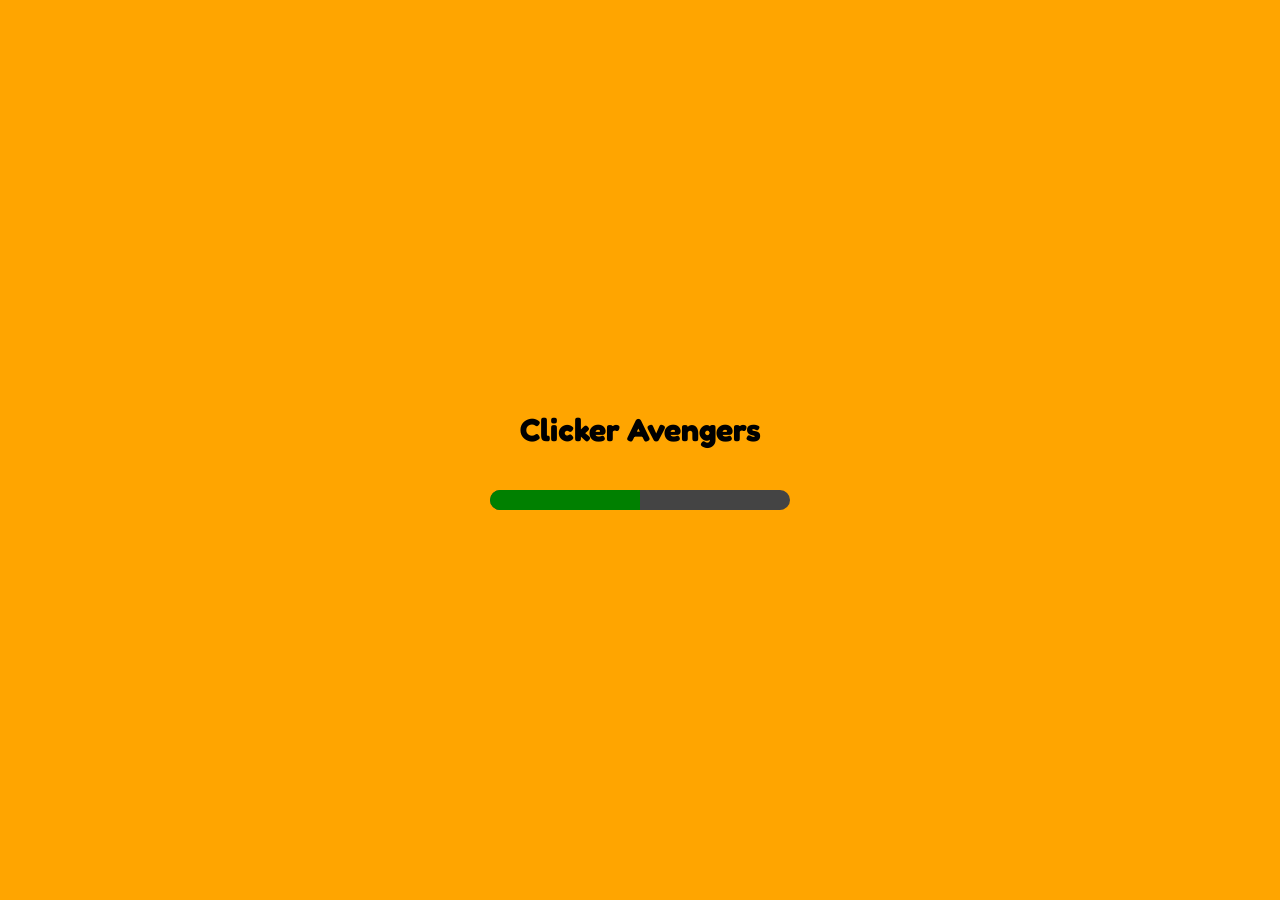
==== ClickerAvengersApp/index.html @ 27eb2d2b "пассивный урон, обновления урона при покупке героев сохранение данных в local storage, добавленние н" ====
<!DOCTYPE html>
<html lang="en">

<head>
    <meta charset="UTF-8">
    <meta name="viewport" content="width=device-width, initial-scale=1.0">
    <title>Clicker Avengers</title>
    <link rel="stylesheet" href="./assets/styles/normalize.css">
    <link rel="stylesheet" href="./assets/styles/fonts.css">
    <link rel="stylesheet" href="./assets/styles/style.css">
    <script type="module" src="./assets/JS/main.js"></script>
</head>

<body>
    <div id="loadingScreen">
        <h1>Clicker Avengers</h1>
        <select id="languageSelect">
            <option value="en">English</option>
            <option value="ru">Русский</option>
            <option value="ua">Українська</option>
        </select>
        <div class="progress-container">
            <div id="progressBar"></div>
        </div>
        <button id="playBtn">Play</button>
    </div>
    <div class="sound-buttons">
        <img id="musicBtn" class="music-btn" src="./assets/images/icons-elements/sound-on.svg" alt="musicOnOff" />
        <img id="soundEffectsBtn" class="music-btn" src="./assets/images/icons-elements/effects-on.svg"
            alt="soundEffectsOnOff" />
    </div>
    <button id="dayNightBtn">☽</button>

    <div id="main-Menu" class="mainMenu">
        <div class="goldPanel">
                <img src="./assets/images/HUD/Coins-HUD.png" alt="" class="HUD">
                <div class="goldAmount" id="goldAmount">68,806</div>
            </div>
        <div class="topMenu">
            <div class="upperMenu">
                <button class="upperBtn" id="booster-Btn">Heroes</button>
                <button class="upperBtn" id="stat-Btn">Statistics</button>
                <button class="upperBtn" id="anal-Btn">Analytics</button>
            </div>
        </div>

        <div class="innerMenu" id="inner-Menu">

            <div class="page active" id="boosterPage">

                <div class="containerMenu">
                    <div class="infoBox">
                        <div class="dpsBox" id="DPS-Box">Monsters killed : 1</div>
                        <div class="hitDamage" id="hit-Damage">Hit damage : 1</div>
                    </div>
                </div>

                <div class="levelMenu">
                    <div class="levelTitle">Level 1</div>

                    <button class="levelBtn" id="x1">x1</button>
                    <button class="levelBtn" id="x10">x10</button>
                    <button class="levelBtn" id="x25">x25</button>
                    <button class="levelBtn" id="x100">x100</button>
                    <button class="levelBtn" id="xMax">MAX</button>
                </div>

                <div class="innerContainer" id="inner-Container"></div>

            </div>

            <div class="page" id="statisticsPage">

                <div class="statsContainer">

                    <div class="statsCategory">
                        <h2>Damage</h2>

                        <div class="statRow">
                            <span>Total DPS</span>
                            <span id="totalDps">0</span>
                        </div>

                        <div class="statRow">
                            <span>Total Hero Levels</span>
                            <span id="heroLevels">0</span>
                        </div>
                    </div>

                    <div class="statsCategory">
                        <h2>Clicks</h2>

                        <div class="statRow">
                            <span>Total Clicks</span>
                            <span id="totalClicks">0</span>
                        </div>

                        <div class="statRow">
                            <span>Click Damage</span>
                            <span id="clickDamageStat">1</span>
                        </div>
                    </div>

                    <div class="statsCategory">
                        <h2>Gold</h2>

                        <div class="statRow">
                            <span>Total Gold</span>
                            <span id="totalGold">0</span>
                        </div>

                        <div class="statRow">
                            <span>Gold Earned</span>
                            <span id="earnedGold">0</span>
                        </div>
                    </div>

                    <div class="statsCategory">
                        <h2>Monsters</h2>

                        <div class="statRow">
                            <span>Monsters Killed</span>
                            <span id="monstersKilled">0</span>
                        </div>

                        <div class="statRow">
                            <span>Bosses Killed</span>
                            <span id="bossesKilled">0</span>
                        </div>
                    </div>

                </div>

            </div>

            <div class="page" id="analyticsPage">

                <div class="statsContainer">

                    <div class="statsCategory">
                        <h2>Analytics</h2>

                        <div class="statRow">
                            <span>Coming Soon</span>
                            <span>...</span>
                        </div>
                    </div>

                </div>

            </div>

        </div>

    </div>

    </div>
    <canvas id="playingField"></canvas>
</body>

</html>
---- ClickerAvengersApp/assets/styles/fonts.css ----
@import url('https://fonts.googleapis.com/css2?family=Luckiest+Guy&display=swap');
@import url('https://fonts.googleapis.com/css2?family=Lilita+One&family=Fredoka:wght@400;500;600&display=swap');
@import url('https://fonts.googleapis.com/css2?family=Lilita+One&family=Fredoka:wght@400;500;600;700&family=Luckiest+Guy&display=swap');
---- ClickerAvengersApp/assets/styles/style.css ----
body {
    background-image: url("../images/background.png");
    background-repeat: no-repeat;
    background-size: cover;
    background-position: center;
    background-attachment: fixed;
     font-family: 'Fredoka', sans-serif;
}




#playingField {
    height: 600px;
    width: 600px;
    position: absolute;
    top: 0;
    right: 0;
    margin-top: 10%;
    margin-right: 5%;
    margin-left: 5%;
    background-image: url('../images/platforms/level1.svg');
    background-size: 90% 90%;
    background-position: center 70px;
    background-repeat: no-repeat;
    cursor: url('../images/sword-cursor.png'), auto;
}

#dayNightBtn {
    width: 50px;
    height: 50px;
    display: flex;
    position: absolute;
    top: 0;
    right: 0;
    margin: 15px;
    background-color: black;
    color: aliceblue;
    border: solid 1px black;
    font-size: 20px;
    border-radius: 15px;
    justify-content: center;
    align-items: center;
    cursor: pointer;
}

/* анимация ударов мечом для кликов по полю */
.slash {
    position: absolute;
    width: 70px;
    height: 4px;
    background: white;
    pointer-events: none;
    transform: rotate(-45deg);
    animation: slashAnim 0.25s ease-out forwards;
    box-shadow: 0 0 10px white;
}

@keyframes slashAnim {
    from {
        opacity: 1;
        transform: scaleX(0) rotate(-45deg);
    }

    to {
        opacity: 0;
        transform: scaleX(1.5) rotate(-45deg);
    }
}

/* анимация ударов мечом для кликов по полю */
.music-btn {
    width: 50px;
    height: 50px;
    cursor: pointer;
}

.sound-buttons {
    display: flex;
    flex-direction: row;
    gap: 5px;
    position: absolute;
    bottom: 0;
    right: 0;
    margin-right: 15px;
    margin-bottom: 15px;
}

/* меню загрузки */
#loadingScreen {
    position: fixed;
    inset: 0;

    background: orange;

    display: flex;
    flex-direction: column;
    justify-content: center;
    align-items: center;

    gap: 20px;

    z-index: 9999;
}

.progress-container {
    width: 300px;
    height: 20px;

    background: #444;
    border-radius: 10px;

    overflow: hidden;
}

#progressBar {
    width: 0%;
    height: 100%;

    background: green;

    transition: width 0.2s;
}

#playBtn {
    color: aliceblue;
    background-color: orangered;
    border: solid 2px orangered;
    border-radius: 20px;
    width: 130px;
    font-size: 20px;
    cursor: pointer;

    display: none;
}

#languageSelect {
    display: none;
}

/* меню загрузки */

/* монстр */
#enemy {
    width: 120px;
    height: 120px;
    position: absolute;
    pointer-events: none;
}

/* hp bar */
#hpContainer {
    position: absolute;

    height: 30px;

    background-color: #333;
    border: 3px solid #111;
    border-radius: 15px;
    pointer-events: none;

    overflow: hidden;

    z-index: 10;
}

#hpBar {
    width: 100%;
    height: 100%;

    background: linear-gradient(to right, #ff4444, #aa0000);

    transition: width 0.2s ease;
}

/* Текст HP поверх полоски */
#hpText {
    position: absolute;

    top: 50%;
    left: 50%;

    transform: translate(-50%, -50%);

    color: white;
    font-size: 16px;
    text-shadow:
        1px 1px 2px black,
        -1px -1px 2px black;

    pointer-events: none;
}

/* hp bar */



.upperMenu {
    display: flex;
    justify-content: center;

    gap: 10px;
    margin: 0;
}

.upperBtn {
    background-color: rgba(165, 42, 42, 0.676);
    border-radius: 5px;
    border: burlywood;
    padding: 3px;

    color: white;
}

.upperBtn:hover {
    cursor: pointer;
    background-color: #444;
}

.dpsBox {}

.containerMenu {
    display: flex;
    justify-content: center;
    background-color: #444;
    border-radius: 5px;
    margin: 16px 25px 10px;
    padding: 8px 0;
}
.infoBox {
    color: white;
    display: flex;
    flex-direction: column;
    gap: 3px;
    width: 120px;
}


.levelMenu {
    display: flex;
    flex-direction: row;
    align-items: center;
    gap: 14px;
    margin: 8px 14px;
}

.levelTitle {
    margin: 5px;
}
.levelBtn {
    text-align: center;
    background-color: gold;
    border-radius: 5px;
    width: 65px;
    height: 42px;

    font-family: 'Luckiest Guy', cursive;
    color: white;

    text-shadow:
        -2px -2px 0 #5b3a00,
         2px -2px 0 #5b3a00,
        -2px  2px 0 #5b3a00,
         2px  2px 0 #5b3a00,
         0px  4px 0 #5b3a00;
}

.levelBtn:hover {
    cursor: pointer;
}


.mainMenu {
    position: fixed;
    left: 25px;
    top: 25px;
    width: 430px;
}

.topMenu {
    width: 430px;

    background-color: darkgoldenrod;

    padding: 8px;
    padding-bottom: 4px;

    box-sizing: border-box;
}
.innerMenu {
    width: 430px;
    height: calc(100vh - 150px);

    background-color: darkgoldenrod;
    border-radius: 0 0 18px 18px;
    overflow: hidden;

    display: flex;
    flex-direction: column;
    gap: 6px;
}
.innerContainer {
    flex: 1;
    display: flex;
    flex-direction: column;
    gap: 10px;

    overflow-y: auto;
    overflow-x: hidden;

    padding: 8px 10px 12px;
}

.innerContainer::-webkit-scrollbar {
    width: 12px;
}

.innerContainer::-webkit-scrollbar-track {
    background: #a86a16;
    border-radius: 10px;
}

.innerContainer::-webkit-scrollbar-thumb {
    background: linear-gradient(#ffe76b, #ffcc00);
    border-radius: 10px;
    border: 2px solid #8a5200;
}

.innerContainer::-webkit-scrollbar-thumb:hover {
    background: #ffd900;
}

.heroCard {
    display: flex;
    align-items: center;
    justify-content: space-between;

    background: linear-gradient(90deg, #fff3b0, #f5d875);
    border: 3px solid #8a5200;
    border-radius: 8px;

    padding: 10px;
    min-height: 90px;
    box-shadow: inset 0 0 8px rgba(255, 255, 255, 0.6);
}

.buyBtn {
    width: 105px;
    height: 70px;

    background: linear-gradient(#5ed0ff, #168bdd);
    border: 4px solid #075b9b;
    border-radius: 12px;

    color: yellow;
    font-family: 'Luckiest Guy', cursive;
    font-size: 18px;

    display: flex;
    flex-direction: column;
    align-items: center;
    justify-content: center;
}

.buyBtn:hover {
    cursor: pointer;
    transform: scale(1.04);
}

.coin {
    font-size: 18px;

}

.heroInfo {
    display: flex;
    flex-direction: column;
    gap: 15px;
    flex: 1;
    margin-left: 15px;
}

.heroName {
    font-family: 'Fredoka', sans-serif;
    font-weight: 700;
}

.skillBox,
.skill {
    display: none;
}

.purple {
    background-color: #7a2cff;
}

.yellow {
    background-color: #ffc400;
}

.red {
    background-color: #ff3b3b;
}

.green {
    background-color: #164d1f;
}

.dark {
    background-color: #111;
}

.heroRight {
    width: 80px;
    display: flex;
    flex-direction: column;
    align-items: center;
    gap: 5px;
}

.removeBtn {
    display: none;
}


.heroLevel {
    color: white;
    font-family: 'Luckiest Guy', cursive;
    font-size: 22px;

    text-shadow:
        -2px -2px 0 #5b3a00,
        2px -2px 0 #5b3a00,
        -2px 2px 0 #5b3a00,
        2px 2px 0 #5b3a00;
}

.heroImg {
    font-size: 38px;
}

#platformHUD {
    position: absolute;
    z-index: 10;

    color: white;
    font-size: 20px;

    pointer-events: none;
    text-shadow: 1px 1px 3px black;
}

#killBar,
#mosterNameHud {
    position: absolute;
    z-index: 10;
    align-items: center;
    color: white;
    display: flex;
    gap: 3px;

    pointer-events: none;

    text-shadow:
        -1px -1px 0 red,
        1px -1px 0 red,
        -1px 1px 0 red,
        1px 1px 0 red;
}

.killIcon {
    width: 20px;
    height: 20px;
    object-fit: contain;
}

#bossTimer {
    position: absolute;
    z-index: 10;

    color: white;
    font-size: 32px;
    font-weight: bold;

    text-shadow:
        2px 2px 0 black,
        -2px -2px 0 black,
        2px -2px 0 black,
        -2px 2px 0 black;

    pointer-events: none;
}
.page {
    display: none;
    height: 100%;
}

.page.active {
    display: flex;
    flex-direction: column;
    height: 100%;
}

#boosterPage .innerContainer {
    flex: 1;
    overflow-y: auto;
}

#statisticsPage {
    overflow-y: auto;
    padding: 15px;
}

#analyticsPage {
    overflow-y: auto;
    padding: 15px;
}

.statsCategory {
    margin-bottom: 35px;
}

.statsCategory h2 {
    text-align: center;
    margin-bottom: 20px;
    font-size: 28px;
}

.statRow {
    display: flex;
    justify-content: space-between;
    padding: 8px 0;
    font-size: 20px;
    font-weight: bold;
}
.goldPanel {
    position: relative;

    width: 330px;
    margin: 0 auto 6px auto;
}

.HUD {
    width: 100%;
    height: auto;
    display: block;
}

.goldAmount {
    position: absolute;
    top: 50%;
    left: 53%;
    transform: translate(-50%, -50%);
    font-size: 34px;
    color: white;
    font-family: 'Lilita One', cursive;
}
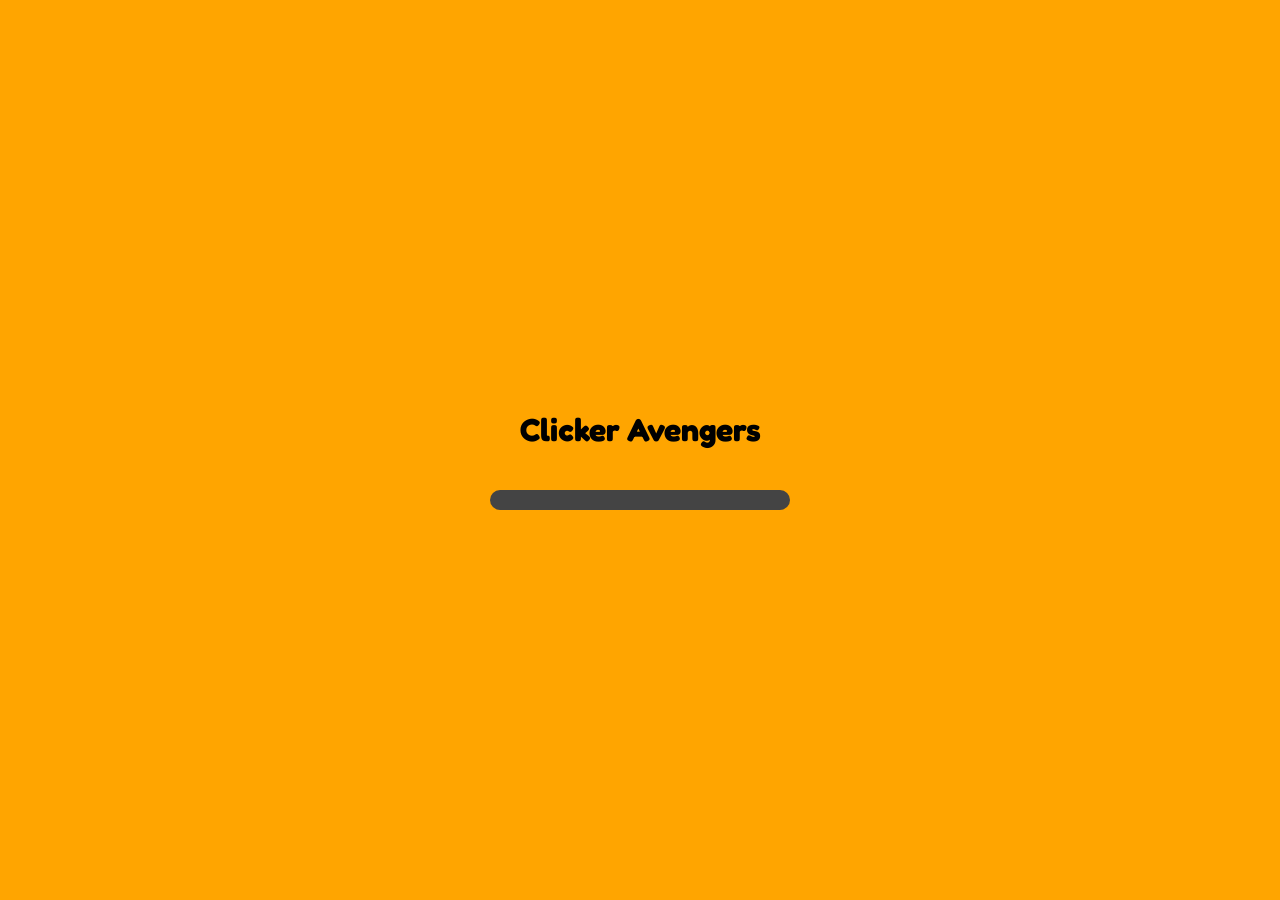
==== commit c7025d74: "дохуя сделал оружия там все дела" ====
--- a/ClickerAvengersApp/index.html
+++ b/ClickerAvengersApp/index.html
@@ -28,26 +28,25 @@
         <img id="musicBtn" class="music-btn" src="./assets/images/icons-elements/sound-on.svg" alt="musicOnOff" />
         <img id="soundEffectsBtn" class="music-btn" src="./assets/images/icons-elements/effects-on.svg"
             alt="soundEffectsOnOff" />
+        <img src="./assets/images/icons-elements/restart-icon.svg" alt="restartingGame" class="restart-btn"
+            id="restart-BTN">
     </div>
     <button id="dayNightBtn">☽</button>
 
     <div id="main-Menu" class="mainMenu">
         <div class="goldPanel">
-                <img src="./assets/images/HUD/Coins-HUD.png" alt="" class="HUD">
-                <div class="goldAmount" id="goldAmount">68,806</div>
-            </div>
+            <img src="./assets/images/HUD/Coins-HUD.png" alt="" class="HUD">
+            <div class="goldAmount" id="goldAmount">1</div>
+        </div>
         <div class="topMenu">
             <div class="upperMenu">
                 <button class="upperBtn" id="booster-Btn">Heroes</button>
+                <button class="upperBtn" id="weapons-Btn">Weapons</button>
                 <button class="upperBtn" id="stat-Btn">Statistics</button>
-                <button class="upperBtn" id="anal-Btn">Analytics</button>
             </div>
         </div>
-
         <div class="innerMenu" id="inner-Menu">
-
             <div class="page active" id="boosterPage">
-
                 <div class="containerMenu">
                     <div class="infoBox">
                         <div class="dpsBox" id="DPS-Box">Monsters killed : 1</div>
@@ -133,21 +132,17 @@
 
             </div>
 
-            <div class="page" id="analyticsPage">
+            <div class="page" id="weaponsPage">
 
                 <div class="statsContainer">
 
                     <div class="statsCategory">
-                        <h2>Analytics</h2>
-
-                        <div class="statRow">
-                            <span>Coming Soon</span>
-                            <span>...</span>
-                        </div>
+                        <h2>Weapons</h2>
                     </div>
 
                 </div>
-
+                <section class="weapons-container" id="weapons-container">
+                </section>
             </div>
 
         </div>
--- a/ClickerAvengersApp/assets/styles/style.css
+++ b/ClickerAvengersApp/assets/styles/style.css
@@ -4,7 +4,7 @@
     background-size: cover;
     background-position: center;
     background-attachment: fixed;
-     font-family: 'Fredoka', sans-serif;
+    font-family: 'Fredoka', sans-serif;
 }
 
 
@@ -23,7 +23,7 @@
     background-size: 90% 90%;
     background-position: center 70px;
     background-repeat: no-repeat;
-    cursor: url('../images/sword-cursor.png'), auto;
+    cursor: url('../images/swords/cursors/sword-cursor.png'), auto;
 }
 
 #dayNightBtn {
@@ -75,6 +75,12 @@
     cursor: pointer;
 }
 
+.restart-btn {
+    width: 50px;
+    height: 50px;
+    cursor: pointer;
+}
+
 .sound-buttons {
     display: flex;
     flex-direction: row;
@@ -84,6 +90,7 @@
     right: 0;
     margin-right: 15px;
     margin-bottom: 15px;
+
 }
 
 /* меню загрузки */
@@ -168,7 +175,7 @@
     width: 100%;
     height: 100%;
 
-    background: linear-gradient(to right, #ff4444, #aa0000);
+    background-color: linear-gradient(to right, #ff4444, #aa0000);
 
     transition: width 0.2s ease;
 }
@@ -227,6 +234,7 @@
     margin: 16px 25px 10px;
     padding: 8px 0;
 }
+
 .infoBox {
     color: white;
     display: flex;
@@ -247,6 +255,7 @@
 .levelTitle {
     margin: 5px;
 }
+
 .levelBtn {
     text-align: center;
     background-color: gold;
@@ -259,10 +268,10 @@
 
     text-shadow:
         -2px -2px 0 #5b3a00,
-         2px -2px 0 #5b3a00,
-        -2px  2px 0 #5b3a00,
-         2px  2px 0 #5b3a00,
-         0px  4px 0 #5b3a00;
+        2px -2px 0 #5b3a00,
+        -2px 2px 0 #5b3a00,
+        2px 2px 0 #5b3a00,
+        0px 4px 0 #5b3a00;
 }
 
 .levelBtn:hover {
@@ -287,6 +296,7 @@
 
     box-sizing: border-box;
 }
+
 .innerMenu {
     width: 430px;
     height: calc(100vh - 150px);
@@ -299,6 +309,7 @@
     flex-direction: column;
     gap: 6px;
 }
+
 .innerContainer {
     flex: 1;
     display: flex;
@@ -490,6 +501,7 @@
 
     pointer-events: none;
 }
+
 .page {
     display: none;
     height: 100%;
@@ -511,11 +523,11 @@
     padding: 15px;
 }
 
-#analyticsPage {
+#weaponsPage {
+    height: 650px;
     overflow-y: auto;
-    padding: 15px;
-}
-
+    overflow-x: hidden;
+}
 .statsCategory {
     margin-bottom: 35px;
 }
@@ -533,6 +545,7 @@
     font-size: 20px;
     font-weight: bold;
 }
+
 .goldPanel {
     position: relative;
 
@@ -554,4 +567,103 @@
     font-size: 34px;
     color: white;
     font-family: 'Lilita One', cursive;
+}
+
+.weapons-container {
+    display: flex;
+    flex-direction: column;
+    gap: 14px;
+    padding: 15px;
+}
+
+.weapon-div {
+    display: flex;
+    align-items: center;
+    gap: 14px;
+
+    background: linear-gradient(135deg, #2b1b12, #5a341c);
+    border: 3px solid #d89b3d;
+    border-radius: 18px;
+
+    padding: 12px;
+    min-height: 120px;
+
+    box-shadow: 0 5px 0 #7a431d;
+}
+
+.weapon-div img {
+    width: 85px;
+    height: 85px;
+    object-fit: contain;
+}
+
+.describing,
+.Describing {
+    display: flex;
+    flex-direction: column;
+    gap: 4px;
+    flex: 1;
+
+    color: #ffe7b0;
+    font-size: 15px;
+    font-weight: 700;
+}
+
+.describing span:first-child,
+.Describing span:first-child {
+    color: #fff2c7;
+    font-size: 18px;
+    text-shadow: 2px 2px 0 #5b2c14;
+}
+
+.price-weapon {
+    color: #ffd34d;
+}
+
+.buyWeapon {
+    width: 75px;
+    height: 40px;
+
+    border: 2px solid #ffdf7e;
+    border-radius: 12px;
+
+    background: linear-gradient(to bottom, #ffd15c, #b66a1f);
+    color: #3b1d0b;
+
+    font-size: 16px;
+    font-weight: 800;
+    cursor: pointer;
+
+    box-shadow: 0 4px 0 #6f3b13;
+}
+
+.buyWeapon:hover {
+    transform: translateY(-2px);
+}
+
+.buyWeapon:active {
+    transform: translateY(2px);
+    box-shadow: 0 2px 0 #6f3b13;
+}
+
+.weapons-container::-webkit-scrollbar {
+    width: 10px;
+}
+
+.weapons-container::-webkit-scrollbar-track {
+    background: #5a341c;
+    border-radius: 10px;
+}
+
+.weapons-container::-webkit-scrollbar-thumb {
+    background: #d89b3d;
+    border-radius: 10px;
+}
+
+.weapons-container::-webkit-scrollbar-thumb:hover {
+    background: #f0b84f;
+}
+.weapons-container {
+    max-height: 550px;
+    overflow-y: auto;
 }
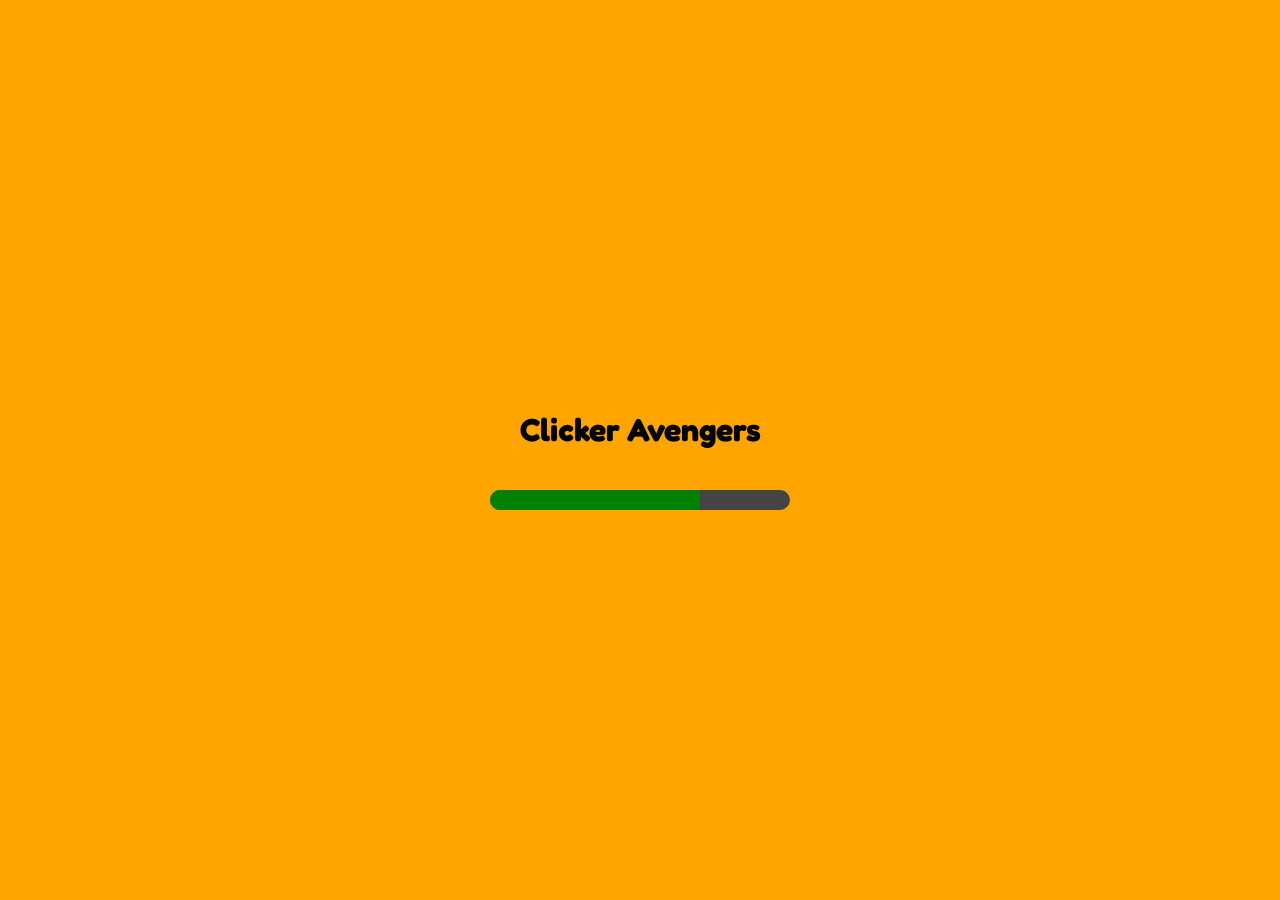
==== commit cd211aa9: "Добавил отзывчивость кнопок в меню на состояние звуковых эффектов" ====
--- a/ClickerAvengersApp/index.html
+++ b/ClickerAvengersApp/index.html
@@ -55,8 +55,6 @@
                 </div>
 
                 <div class="levelMenu">
-                    <div class="levelTitle">Level 1</div>
-
                     <button class="levelBtn" id="x1">x1</button>
                     <button class="levelBtn" id="x10">x10</button>
                     <button class="levelBtn" id="x25">x25</button>
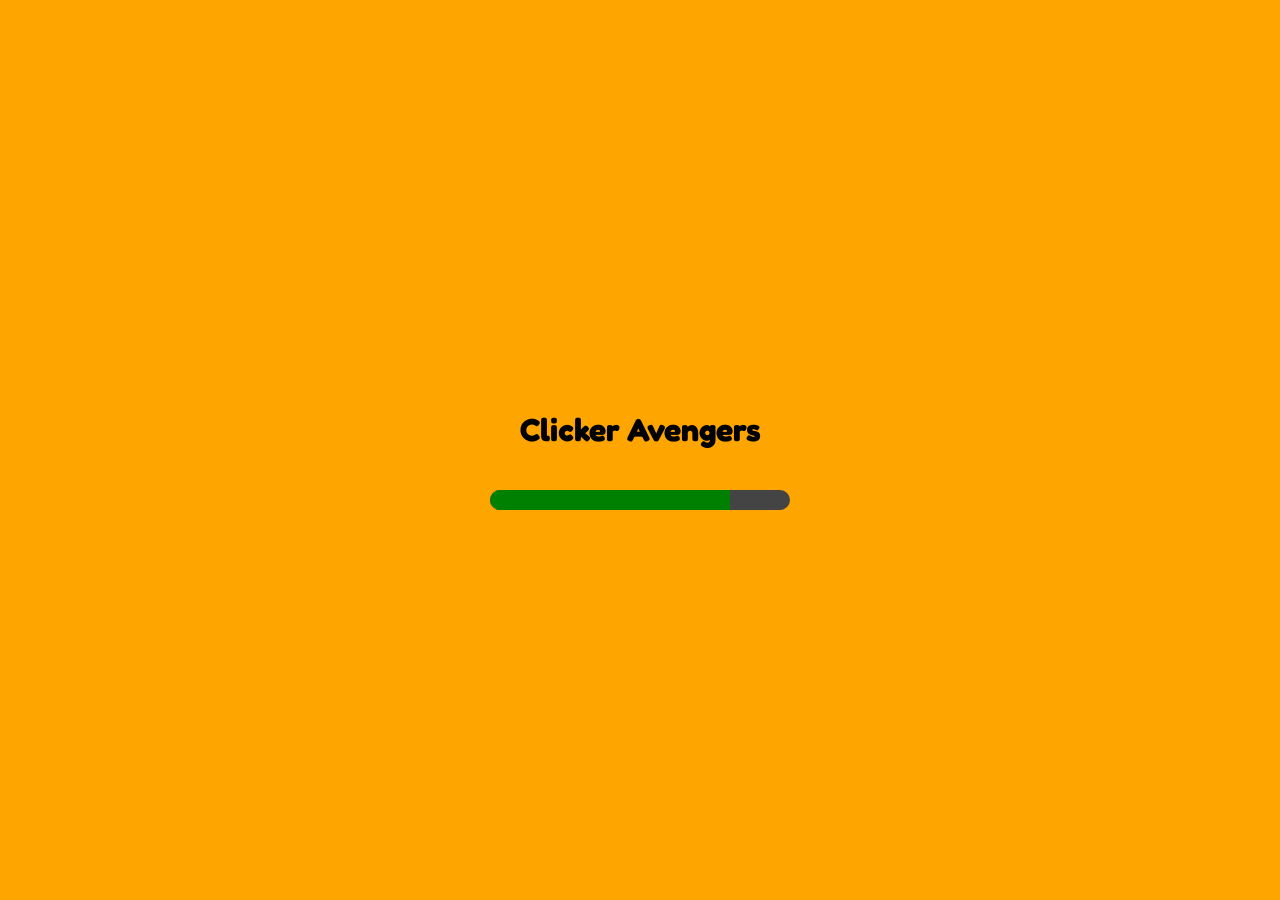
==== commit 35e49747: "Добавлен ограничитель ширины экрана" ====
--- a/ClickerAvengersApp/index.html
+++ b/ClickerAvengersApp/index.html
@@ -12,6 +12,7 @@
 </head>
 
 <body>
+    <div id="desktopOnly">‼️This game is DESKTOP only‼️</div>
     <div id="loadingScreen">
         <h1>Clicker Avengers</h1>
         <select id="languageSelect">
@@ -51,6 +52,7 @@
                     <div class="infoBox">
                         <div class="dpsBox" id="DPS-Box">Monsters killed : 1</div>
                         <div class="hitDamage" id="hit-Damage">Hit damage : 1</div>
+                        <div class="Passive damage">Passive damage: 0</div>
                     </div>
                 </div>
 
--- a/ClickerAvengersApp/assets/styles/style.css
+++ b/ClickerAvengersApp/assets/styles/style.css
@@ -1,669 +1,731 @@
-body {
-    background-image: url("../images/background.png");
-    background-repeat: no-repeat;
-    background-size: cover;
-    background-position: center;
-    background-attachment: fixed;
-    font-family: 'Fredoka', sans-serif;
+@media (min-width: 1170px) {
+    body {
+        background-image: url("../images/background.png");
+        background-repeat: no-repeat;
+        background-size: cover;
+        background-position: center;
+        background-attachment: fixed;
+        font-family: 'Fredoka', sans-serif;
+    }
+
+    #desktopOnly{
+        display: none;
+    }
+
+    #playingField {
+        height: 600px;
+        width: 600px;
+        position: absolute;
+        top: 0;
+        right: 0;
+        margin-top: 10%;
+        margin-right: 5%;
+        margin-left: 5%;
+        background-image: url('../images/platforms/level1.svg');
+        background-size: 90% 90%;
+        background-position: center 70px;
+        background-repeat: no-repeat;
+        cursor: url('../images/swords/cursors/sword-cursor.png'), auto;
+    }
+
+    #dayNightBtn {
+        width: 50px;
+        height: 50px;
+        display: flex;
+        position: absolute;
+        top: 0;
+        right: 0;
+        margin: 15px;
+        background-color: black;
+        color: aliceblue;
+        border: solid 1px black;
+        font-size: 20px;
+        border-radius: 15px;
+        justify-content: center;
+        align-items: center;
+        cursor: pointer;
+    }
+
+    /* анимация ударов мечом для кликов по полю */
+    .slash {
+        position: absolute;
+        width: 70px;
+        height: 4px;
+        background: white;
+        pointer-events: none;
+        transform: rotate(-45deg);
+        animation: slashAnim 0.25s ease-out forwards;
+        box-shadow: 0 0 10px white;
+    }
+
+    @keyframes slashAnim {
+        from {
+            opacity: 1;
+            transform: scaleX(0) rotate(-45deg);
+        }
+
+        to {
+            opacity: 0;
+            transform: scaleX(1.5) rotate(-45deg);
+        }
+    }
+
+    /* анимация ударов мечом для кликов по полю */
+    .music-btn {
+        width: 50px;
+        height: 50px;
+        cursor: pointer;
+    }
+
+    .restart-btn {
+        width: 50px;
+        height: 50px;
+        cursor: pointer;
+    }
+
+    .sound-buttons {
+        display: flex;
+        flex-direction: row;
+        gap: 5px;
+        position: absolute;
+        bottom: 0;
+        right: 0;
+        margin-right: 15px;
+        margin-bottom: 15px;
+
+    }
+
+    /* меню загрузки */
+    #loadingScreen {
+        position: fixed;
+        inset: 0;
+
+        background: orange;
+
+        display: flex;
+        flex-direction: column;
+        justify-content: center;
+        align-items: center;
+
+        gap: 20px;
+
+        z-index: 9999;
+    }
+
+    .progress-container {
+        width: 300px;
+        height: 20px;
+
+        background: #444;
+        border-radius: 10px;
+
+        overflow: hidden;
+    }
+
+    #progressBar {
+        width: 0%;
+        height: 100%;
+
+        background: green;
+
+        transition: width 0.2s;
+    }
+
+    #playBtn {
+        color: aliceblue;
+        background-color: orangered;
+        border: solid 2px orangered;
+        border-radius: 20px;
+        width: 130px;
+        font-size: 20px;
+        cursor: pointer;
+
+        display: none;
+    }
+
+    #languageSelect {
+        display: none;
+    }
+
+    /* меню загрузки */
+
+    /* монстр */
+    #enemy {
+        width: 120px;
+        height: 120px;
+        position: absolute;
+        pointer-events: none;
+    }
+
+    /* hp bar */
+    #hpContainer {
+        position: absolute;
+
+        height: 30px;
+
+        background-color: #333;
+        border: 3px solid #111;
+        border-radius: 15px;
+        pointer-events: none;
+
+        overflow: hidden;
+
+        z-index: 10;
+    }
+
+    #hpBar {
+        width: 100%;
+        height: 100%;
+
+        background-color: linear-gradient(to right, #ff4444, #aa0000);
+
+        transition: width 0.2s ease;
+    }
+
+    /* Текст HP поверх полоски */
+    #hpText {
+        position: absolute;
+
+        top: 50%;
+        left: 50%;
+
+        transform: translate(-50%, -50%);
+
+        color: white;
+        font-size: 16px;
+        text-shadow:
+            1px 1px 2px black,
+            -1px -1px 2px black;
+
+        pointer-events: none;
+    }
+
+    /* hp bar */
+
+
+
+    .upperMenu {
+        display: flex;
+        justify-content: center;
+        gap: 12px;
+        padding-top: 8px;
+    }
+
+    .upperBtn {
+        padding: 8px 16px;
+
+        border: 2px solid #ffe0a6;
+        border-radius: 10px;
+
+        background: linear-gradient(to bottom,
+                #c74f2d,
+                #8e2c1f);
+
+        color: white;
+        font-family: 'Fredoka', sans-serif;
+        font-size: 18px;
+        font-weight: bold;
+
+        cursor: pointer;
+
+        box-shadow:
+            0 3px 0 #5a1d14,
+            inset 0 1px 0 rgba(255, 255, 255, 0.3);
+
+        transition: all 0.15s ease;
+    }
+
+    .upperBtn:hover {
+        transform: translateY(-2px);
+
+        background: linear-gradient(to bottom,
+                #dd5c37,
+                #a13424);
+    }
+
+    .upperBtn:active {
+        transform: translateY(2px);
+
+        box-shadow:
+            0 1px 0 #5a1d14,
+            inset 0 1px 0 rgba(255, 255, 255, 0.3);
+    }
+
+    .dpsBox {}
+
+    .containerMenu {
+        display: flex;
+        justify-content: center;
+        background-color: #444;
+        border-radius: 5px;
+        margin: 16px 25px 10px;
+        padding: 8px 0;
+    }
+
+    .infoBox {
+        color: white;
+        display: flex;
+        flex-direction: column;
+        gap: 3px;
+        width: 120px;
+    }
+
+
+    .levelMenu {
+        display: flex;
+        flex-direction: row;
+        align-items: center;
+        gap: 14px;
+        margin: 8px 14px;
+    }
+
+    .levelTitle {
+        margin: 5px;
+    }
+
+    .levelBtn {
+        text-align: center;
+        background-color: gold;
+        border-radius: 5px;
+        width: 65px;
+        height: 42px;
+
+        font-family: 'Luckiest Guy', cursive;
+        color: white;
+
+        text-shadow:
+            -2px -2px 0 #5b3a00,
+            2px -2px 0 #5b3a00,
+            -2px 2px 0 #5b3a00,
+            2px 2px 0 #5b3a00,
+            0px 4px 0 #5b3a00;
+    }
+
+    .levelBtn:hover {
+        cursor: pointer;
+    }
+
+
+    .mainMenu {
+        position: fixed;
+        left: 25px;
+        top: 20px;
+
+        width: 430px;
+
+        background: linear-gradient(180deg,
+                #e0a11b 0%,
+                #c8840f 30%,
+                #b8740c 100%);
+
+        border: 5px solid #6d3f00;
+        border-radius: 25px;
+
+        box-shadow:
+            0 0 0 4px #ffda6a,
+            0 12px 30px rgba(0, 0, 0, 0.35);
+
+        overflow: hidden;
+    }
+
+    .topMenu {
+        width: 430px;
+
+        background-color: darkgoldenrod;
+
+        padding: 8px;
+        padding-bottom: 4px;
+
+        box-sizing: border-box;
+    }
+
+    .innerMenu {
+        width: 430px;
+        height: calc(100vh - 150px);
+
+        background-color: darkgoldenrod;
+        border-radius: 0 0 18px 18px;
+        overflow: hidden;
+
+        display: flex;
+        flex-direction: column;
+        gap: 6px;
+    }
+
+    .innerContainer {
+        flex: 1;
+        display: flex;
+        flex-direction: column;
+        gap: 10px;
+
+        overflow-y: auto;
+        overflow-x: hidden;
+
+        padding: 8px 10px 12px;
+    }
+
+    .innerContainer::-webkit-scrollbar {
+        width: 12px;
+    }
+
+    .innerContainer::-webkit-scrollbar-track {
+        background: #a86a16;
+        border-radius: 10px;
+    }
+
+    .innerContainer::-webkit-scrollbar-thumb {
+        background: linear-gradient(#ffe76b, #ffcc00);
+        border-radius: 10px;
+        border: 2px solid #8a5200;
+    }
+
+    .innerContainer::-webkit-scrollbar-thumb:hover {
+        background: #ffd900;
+    }
+
+    .heroCard {
+        display: flex;
+        align-items: center;
+        justify-content: space-between;
+
+        background: linear-gradient(90deg, #fff3b0, #f5d875);
+        border: 3px solid #8a5200;
+        border-radius: 8px;
+
+        padding: 10px;
+        min-height: 90px;
+        box-shadow: inset 0 0 8px rgba(255, 255, 255, 0.6);
+    }
+
+    .buyBtn {
+        width: 105px;
+        height: 70px;
+
+        background: linear-gradient(#5ed0ff, #168bdd);
+        border: 4px solid #075b9b;
+        border-radius: 12px;
+
+        color: yellow;
+        font-family: 'Luckiest Guy', cursive;
+        font-size: 18px;
+
+        display: flex;
+        flex-direction: column;
+        align-items: center;
+        justify-content: center;
+    }
+
+    .buyBtn:hover {
+        cursor: pointer;
+        transform: scale(1.04);
+    }
+
+    .coin {
+        font-size: 18px;
+
+    }
+
+    .heroInfo {
+        display: flex;
+        flex-direction: column;
+        gap: 15px;
+        flex: 1;
+        margin-left: 15px;
+    }
+
+    .heroName {
+        font-family: 'Fredoka', sans-serif;
+        font-weight: 700;
+    }
+
+    .skillBox,
+    .skill {
+        display: none;
+    }
+
+    .purple {
+        background-color: #7a2cff;
+    }
+
+    .yellow {
+        background-color: #ffc400;
+    }
+
+    .red {
+        background-color: #ff3b3b;
+    }
+
+    .green {
+        background-color: #164d1f;
+    }
+
+    .dark {
+        background-color: #111;
+    }
+
+    .heroRight {
+        width: 80px;
+        display: flex;
+        flex-direction: column;
+        align-items: center;
+        gap: 5px;
+    }
+
+    .removeBtn {
+        display: none;
+    }
+
+
+    .heroLevel {
+        color: white;
+        font-family: 'Luckiest Guy', cursive;
+        font-size: 22px;
+
+        text-shadow:
+            -2px -2px 0 #5b3a00,
+            2px -2px 0 #5b3a00,
+            -2px 2px 0 #5b3a00,
+            2px 2px 0 #5b3a00;
+    }
+
+    .heroImg {
+        font-size: 38px;
+    }
+
+    #platformHUD {
+        position: absolute;
+        z-index: 10;
+
+        color: white;
+        font-size: 20px;
+
+        pointer-events: none;
+        text-shadow: 1px 1px 3px black;
+    }
+
+    #killBar,
+    #mosterNameHud {
+        position: absolute;
+        z-index: 10;
+        align-items: center;
+        color: white;
+        display: flex;
+        gap: 3px;
+
+        pointer-events: none;
+
+        text-shadow:
+            -1px -1px 0 red,
+            1px -1px 0 red,
+            -1px 1px 0 red,
+            1px 1px 0 red;
+    }
+
+    .killIcon {
+        width: 20px;
+        height: 20px;
+        object-fit: contain;
+    }
+
+    #bossTimer {
+        position: absolute;
+        z-index: 10;
+
+        color: white;
+        font-size: 32px;
+        font-weight: bold;
+
+        text-shadow:
+            2px 2px 0 black,
+            -2px -2px 0 black,
+            2px -2px 0 black,
+            -2px 2px 0 black;
+
+        pointer-events: none;
+    }
+
+    .page {
+        display: none;
+        height: 100%;
+    }
+
+    .page.active {
+        display: flex;
+        flex-direction: column;
+        height: 100%;
+    }
+
+    #boosterPage .innerContainer {
+        flex: 1;
+        overflow-y: auto;
+    }
+
+    #statisticsPage {
+        overflow-y: auto;
+        padding: 15px;
+    }
+
+    #weaponsPage {
+        height: 650px;
+        overflow-y: auto;
+        overflow-x: hidden;
+    }
+
+    .statsCategory {
+        margin-bottom: 35px;
+    }
+
+    .statsCategory h2 {
+        text-align: center;
+        margin-bottom: 20px;
+        font-size: 28px;
+    }
+
+    .statRow {
+        display: flex;
+        justify-content: space-between;
+        padding: 8px 0;
+        font-size: 20px;
+        font-weight: bold;
+    }
+
+    .goldPanel {
+        position: relative;
+
+        width: 330px;
+        margin: 0 auto 6px auto;
+    }
+
+    .HUD {
+        width: 100%;
+        height: auto;
+        display: block;
+    }
+
+    .goldAmount {
+        position: absolute;
+        top: 50%;
+        left: 53%;
+        transform: translate(-50%, -50%);
+        font-size: 34px;
+        color: white;
+        font-family: 'Lilita One', cursive;
+    }
+
+    .weapons-container {
+        display: flex;
+        flex-direction: column;
+        gap: 14px;
+        padding: 15px;
+    }
+
+    .weapon-div {
+        display: flex;
+        align-items: center;
+        gap: 14px;
+
+        background: linear-gradient(135deg, #2b1b12, #5a341c);
+        border: 3px solid #d89b3d;
+        border-radius: 18px;
+
+        padding: 12px;
+        min-height: 120px;
+
+        box-shadow: 0 5px 0 #7a431d;
+    }
+
+    .weapon-div img {
+        width: 85px;
+        height: 85px;
+        object-fit: contain;
+    }
+
+    .describing,
+    .Describing {
+        display: flex;
+        flex-direction: column;
+        gap: 4px;
+        flex: 1;
+
+        color: #ffe7b0;
+        font-size: 15px;
+        font-weight: 700;
+    }
+
+    .describing span:first-child,
+    .Describing span:first-child {
+        color: #fff2c7;
+        font-size: 18px;
+        text-shadow: 2px 2px 0 #5b2c14;
+    }
+
+    .price-weapon {
+        color: #ffd34d;
+    }
+
+    .buyWeapon {
+        width: 75px;
+        height: 40px;
+
+        border: 2px solid #ffdf7e;
+        border-radius: 12px;
+
+        background: linear-gradient(to bottom, #ffd15c, #b66a1f);
+        color: #3b1d0b;
+
+        font-size: 16px;
+        font-weight: 800;
+        cursor: pointer;
+
+        box-shadow: 0 4px 0 #6f3b13;
+    }
+
+    .buyWeapon:hover {
+        transform: translateY(-2px);
+    }
+
+    .buyWeapon:active {
+        transform: translateY(2px);
+        box-shadow: 0 2px 0 #6f3b13;
+    }
+
+    .weapons-container::-webkit-scrollbar {
+        width: 10px;
+    }
+
+    .weapons-container::-webkit-scrollbar-track {
+        background: #5a341c;
+        border-radius: 10px;
+    }
+
+    .weapons-container::-webkit-scrollbar-thumb {
+        background: #d89b3d;
+        border-radius: 10px;
+    }
+
+    .weapons-container::-webkit-scrollbar-thumb:hover {
+        background: #f0b84f;
+    }
+
+    .weapons-container {
+        max-height: 550px;
+        overflow-y: auto;
+    }
 }
 
-
-
-
-#playingField {
-    height: 600px;
-    width: 600px;
-    position: absolute;
-    top: 0;
-    right: 0;
-    margin-top: 10%;
-    margin-right: 5%;
-    margin-left: 5%;
-    background-image: url('../images/platforms/level1.svg');
-    background-size: 90% 90%;
-    background-position: center 70px;
-    background-repeat: no-repeat;
-    cursor: url('../images/swords/cursors/sword-cursor.png'), auto;
-}
-
-#dayNightBtn {
-    width: 50px;
-    height: 50px;
-    display: flex;
-    position: absolute;
-    top: 0;
-    right: 0;
-    margin: 15px;
-    background-color: black;
-    color: aliceblue;
-    border: solid 1px black;
-    font-size: 20px;
-    border-radius: 15px;
-    justify-content: center;
-    align-items: center;
-    cursor: pointer;
-}
-
-/* анимация ударов мечом для кликов по полю */
-.slash {
-    position: absolute;
-    width: 70px;
-    height: 4px;
-    background: white;
-    pointer-events: none;
-    transform: rotate(-45deg);
-    animation: slashAnim 0.25s ease-out forwards;
-    box-shadow: 0 0 10px white;
-}
-
-@keyframes slashAnim {
-    from {
-        opacity: 1;
-        transform: scaleX(0) rotate(-45deg);
-    }
-
-    to {
-        opacity: 0;
-        transform: scaleX(1.5) rotate(-45deg);
-    }
-}
-
-/* анимация ударов мечом для кликов по полю */
-.music-btn {
-    width: 50px;
-    height: 50px;
-    cursor: pointer;
-}
-
-.restart-btn {
-    width: 50px;
-    height: 50px;
-    cursor: pointer;
-}
-
-.sound-buttons {
-    display: flex;
-    flex-direction: row;
-    gap: 5px;
-    position: absolute;
-    bottom: 0;
-    right: 0;
-    margin-right: 15px;
-    margin-bottom: 15px;
-
-}
-
-/* меню загрузки */
-#loadingScreen {
-    position: fixed;
-    inset: 0;
-
-    background: orange;
-
-    display: flex;
-    flex-direction: column;
-    justify-content: center;
-    align-items: center;
-
-    gap: 20px;
-
-    z-index: 9999;
-}
-
-.progress-container {
-    width: 300px;
-    height: 20px;
-
-    background: #444;
-    border-radius: 10px;
-
-    overflow: hidden;
-}
-
-#progressBar {
-    width: 0%;
-    height: 100%;
-
-    background: green;
-
-    transition: width 0.2s;
-}
-
-#playBtn {
-    color: aliceblue;
-    background-color: orangered;
-    border: solid 2px orangered;
-    border-radius: 20px;
-    width: 130px;
-    font-size: 20px;
-    cursor: pointer;
-
-    display: none;
-}
-
-#languageSelect {
-    display: none;
-}
-
-/* меню загрузки */
-
-/* монстр */
-#enemy {
-    width: 120px;
-    height: 120px;
-    position: absolute;
-    pointer-events: none;
-}
-
-/* hp bar */
-#hpContainer {
-    position: absolute;
-
-    height: 30px;
-
-    background-color: #333;
-    border: 3px solid #111;
-    border-radius: 15px;
-    pointer-events: none;
-
-    overflow: hidden;
-
-    z-index: 10;
-}
-
-#hpBar {
-    width: 100%;
-    height: 100%;
-
-    background-color: linear-gradient(to right, #ff4444, #aa0000);
-
-    transition: width 0.2s ease;
-}
-
-/* Текст HP поверх полоски */
-#hpText {
-    position: absolute;
-
-    top: 50%;
-    left: 50%;
-
-    transform: translate(-50%, -50%);
-
-    color: white;
-    font-size: 16px;
-    text-shadow:
-        1px 1px 2px black,
-        -1px -1px 2px black;
-
-    pointer-events: none;
-}
-
-/* hp bar */
-
-
-
-.upperMenu {
-    display: flex;
-    justify-content: center;
-
-    gap: 10px;
-    margin: 0;
-}
-
-.upperBtn {
-    background-color: rgba(165, 42, 42, 0.676);
-    border-radius: 5px;
-    border: burlywood;
-    padding: 3px;
-
-    color: white;
-}
-
-.upperBtn:hover {
-    cursor: pointer;
-    background-color: #444;
-}
-
-.dpsBox {}
-
-.containerMenu {
-    display: flex;
-    justify-content: center;
-    background-color: #444;
-    border-radius: 5px;
-    margin: 16px 25px 10px;
-    padding: 8px 0;
-}
-
-.infoBox {
-    color: white;
-    display: flex;
-    flex-direction: column;
-    gap: 3px;
-    width: 120px;
-}
-
-
-.levelMenu {
-    display: flex;
-    flex-direction: row;
-    align-items: center;
-    gap: 14px;
-    margin: 8px 14px;
-}
-
-.levelTitle {
-    margin: 5px;
-}
-
-.levelBtn {
-    text-align: center;
-    background-color: gold;
-    border-radius: 5px;
-    width: 65px;
-    height: 42px;
-
-    font-family: 'Luckiest Guy', cursive;
-    color: white;
-
-    text-shadow:
-        -2px -2px 0 #5b3a00,
-        2px -2px 0 #5b3a00,
-        -2px 2px 0 #5b3a00,
-        2px 2px 0 #5b3a00,
-        0px 4px 0 #5b3a00;
-}
-
-.levelBtn:hover {
-    cursor: pointer;
-}
-
-
-.mainMenu {
-    position: fixed;
-    left: 25px;
-    top: 25px;
-    width: 430px;
-}
-
-.topMenu {
-    width: 430px;
-
-    background-color: darkgoldenrod;
-
-    padding: 8px;
-    padding-bottom: 4px;
-
-    box-sizing: border-box;
-}
-
-.innerMenu {
-    width: 430px;
-    height: calc(100vh - 150px);
-
-    background-color: darkgoldenrod;
-    border-radius: 0 0 18px 18px;
-    overflow: hidden;
-
-    display: flex;
-    flex-direction: column;
-    gap: 6px;
-}
-
-.innerContainer {
-    flex: 1;
-    display: flex;
-    flex-direction: column;
-    gap: 10px;
-
-    overflow-y: auto;
-    overflow-x: hidden;
-
-    padding: 8px 10px 12px;
-}
-
-.innerContainer::-webkit-scrollbar {
-    width: 12px;
-}
-
-.innerContainer::-webkit-scrollbar-track {
-    background: #a86a16;
-    border-radius: 10px;
-}
-
-.innerContainer::-webkit-scrollbar-thumb {
-    background: linear-gradient(#ffe76b, #ffcc00);
-    border-radius: 10px;
-    border: 2px solid #8a5200;
-}
-
-.innerContainer::-webkit-scrollbar-thumb:hover {
-    background: #ffd900;
-}
-
-.heroCard {
-    display: flex;
-    align-items: center;
-    justify-content: space-between;
-
-    background: linear-gradient(90deg, #fff3b0, #f5d875);
-    border: 3px solid #8a5200;
-    border-radius: 8px;
-
-    padding: 10px;
-    min-height: 90px;
-    box-shadow: inset 0 0 8px rgba(255, 255, 255, 0.6);
-}
-
-.buyBtn {
-    width: 105px;
-    height: 70px;
-
-    background: linear-gradient(#5ed0ff, #168bdd);
-    border: 4px solid #075b9b;
-    border-radius: 12px;
-
-    color: yellow;
-    font-family: 'Luckiest Guy', cursive;
-    font-size: 18px;
-
-    display: flex;
-    flex-direction: column;
-    align-items: center;
-    justify-content: center;
-}
-
-.buyBtn:hover {
-    cursor: pointer;
-    transform: scale(1.04);
-}
-
-.coin {
-    font-size: 18px;
-
-}
-
-.heroInfo {
-    display: flex;
-    flex-direction: column;
-    gap: 15px;
-    flex: 1;
-    margin-left: 15px;
-}
-
-.heroName {
-    font-family: 'Fredoka', sans-serif;
-    font-weight: 700;
-}
-
-.skillBox,
-.skill {
-    display: none;
-}
-
-.purple {
-    background-color: #7a2cff;
-}
-
-.yellow {
-    background-color: #ffc400;
-}
-
-.red {
-    background-color: #ff3b3b;
-}
-
-.green {
-    background-color: #164d1f;
-}
-
-.dark {
-    background-color: #111;
-}
-
-.heroRight {
-    width: 80px;
-    display: flex;
-    flex-direction: column;
-    align-items: center;
-    gap: 5px;
-}
-
-.removeBtn {
-    display: none;
-}
-
-
-.heroLevel {
-    color: white;
-    font-family: 'Luckiest Guy', cursive;
-    font-size: 22px;
-
-    text-shadow:
-        -2px -2px 0 #5b3a00,
-        2px -2px 0 #5b3a00,
-        -2px 2px 0 #5b3a00,
-        2px 2px 0 #5b3a00;
-}
-
-.heroImg {
-    font-size: 38px;
-}
-
-#platformHUD {
-    position: absolute;
-    z-index: 10;
-
-    color: white;
-    font-size: 20px;
-
-    pointer-events: none;
-    text-shadow: 1px 1px 3px black;
-}
-
-#killBar,
-#mosterNameHud {
-    position: absolute;
-    z-index: 10;
-    align-items: center;
-    color: white;
-    display: flex;
-    gap: 3px;
-
-    pointer-events: none;
-
-    text-shadow:
-        -1px -1px 0 red,
-        1px -1px 0 red,
-        -1px 1px 0 red,
-        1px 1px 0 red;
-}
-
-.killIcon {
-    width: 20px;
-    height: 20px;
-    object-fit: contain;
-}
-
-#bossTimer {
-    position: absolute;
-    z-index: 10;
-
-    color: white;
-    font-size: 32px;
-    font-weight: bold;
-
-    text-shadow:
-        2px 2px 0 black,
-        -2px -2px 0 black,
-        2px -2px 0 black,
-        -2px 2px 0 black;
-
-    pointer-events: none;
-}
-
-.page {
-    display: none;
-    height: 100%;
-}
-
-.page.active {
-    display: flex;
-    flex-direction: column;
-    height: 100%;
-}
-
-#boosterPage .innerContainer {
-    flex: 1;
-    overflow-y: auto;
-}
-
-#statisticsPage {
-    overflow-y: auto;
-    padding: 15px;
-}
-
-#weaponsPage {
-    height: 650px;
-    overflow-y: auto;
-    overflow-x: hidden;
-}
-.statsCategory {
-    margin-bottom: 35px;
-}
-
-.statsCategory h2 {
-    text-align: center;
-    margin-bottom: 20px;
-    font-size: 28px;
-}
-
-.statRow {
-    display: flex;
-    justify-content: space-between;
-    padding: 8px 0;
-    font-size: 20px;
-    font-weight: bold;
-}
-
-.goldPanel {
-    position: relative;
-
-    width: 330px;
-    margin: 0 auto 6px auto;
-}
-
-.HUD {
-    width: 100%;
-    height: auto;
-    display: block;
-}
-
-.goldAmount {
-    position: absolute;
-    top: 50%;
-    left: 53%;
-    transform: translate(-50%, -50%);
-    font-size: 34px;
-    color: white;
-    font-family: 'Lilita One', cursive;
-}
-
-.weapons-container {
-    display: flex;
-    flex-direction: column;
-    gap: 14px;
-    padding: 15px;
-}
-
-.weapon-div {
-    display: flex;
-    align-items: center;
-    gap: 14px;
-
-    background: linear-gradient(135deg, #2b1b12, #5a341c);
-    border: 3px solid #d89b3d;
-    border-radius: 18px;
-
-    padding: 12px;
-    min-height: 120px;
-
-    box-shadow: 0 5px 0 #7a431d;
-}
-
-.weapon-div img {
-    width: 85px;
-    height: 85px;
-    object-fit: contain;
-}
-
-.describing,
-.Describing {
-    display: flex;
-    flex-direction: column;
-    gap: 4px;
-    flex: 1;
-
-    color: #ffe7b0;
-    font-size: 15px;
-    font-weight: 700;
-}
-
-.describing span:first-child,
-.Describing span:first-child {
-    color: #fff2c7;
-    font-size: 18px;
-    text-shadow: 2px 2px 0 #5b2c14;
-}
-
-.price-weapon {
-    color: #ffd34d;
-}
-
-.buyWeapon {
-    width: 75px;
-    height: 40px;
-
-    border: 2px solid #ffdf7e;
-    border-radius: 12px;
-
-    background: linear-gradient(to bottom, #ffd15c, #b66a1f);
-    color: #3b1d0b;
-
-    font-size: 16px;
-    font-weight: 800;
-    cursor: pointer;
-
-    box-shadow: 0 4px 0 #6f3b13;
-}
-
-.buyWeapon:hover {
-    transform: translateY(-2px);
-}
-
-.buyWeapon:active {
-    transform: translateY(2px);
-    box-shadow: 0 2px 0 #6f3b13;
-}
-
-.weapons-container::-webkit-scrollbar {
-    width: 10px;
-}
-
-.weapons-container::-webkit-scrollbar-track {
-    background: #5a341c;
-    border-radius: 10px;
-}
-
-.weapons-container::-webkit-scrollbar-thumb {
-    background: #d89b3d;
-    border-radius: 10px;
-}
-
-.weapons-container::-webkit-scrollbar-thumb:hover {
-    background: #f0b84f;
-}
-.weapons-container {
-    max-height: 550px;
-    overflow-y: auto;
+@media (max-width: 1169px) {
+
+    body > *:not(#desktopOnly) {
+        display: none !important;
+    }
+
+    #desktopOnly {
+        display: flex !important;
+        justify-content: center;
+        align-items: center;
+        height: 100vh;
+        width: 100%;
+        font-size: 22px;
+        text-align: center;
+    }
 }
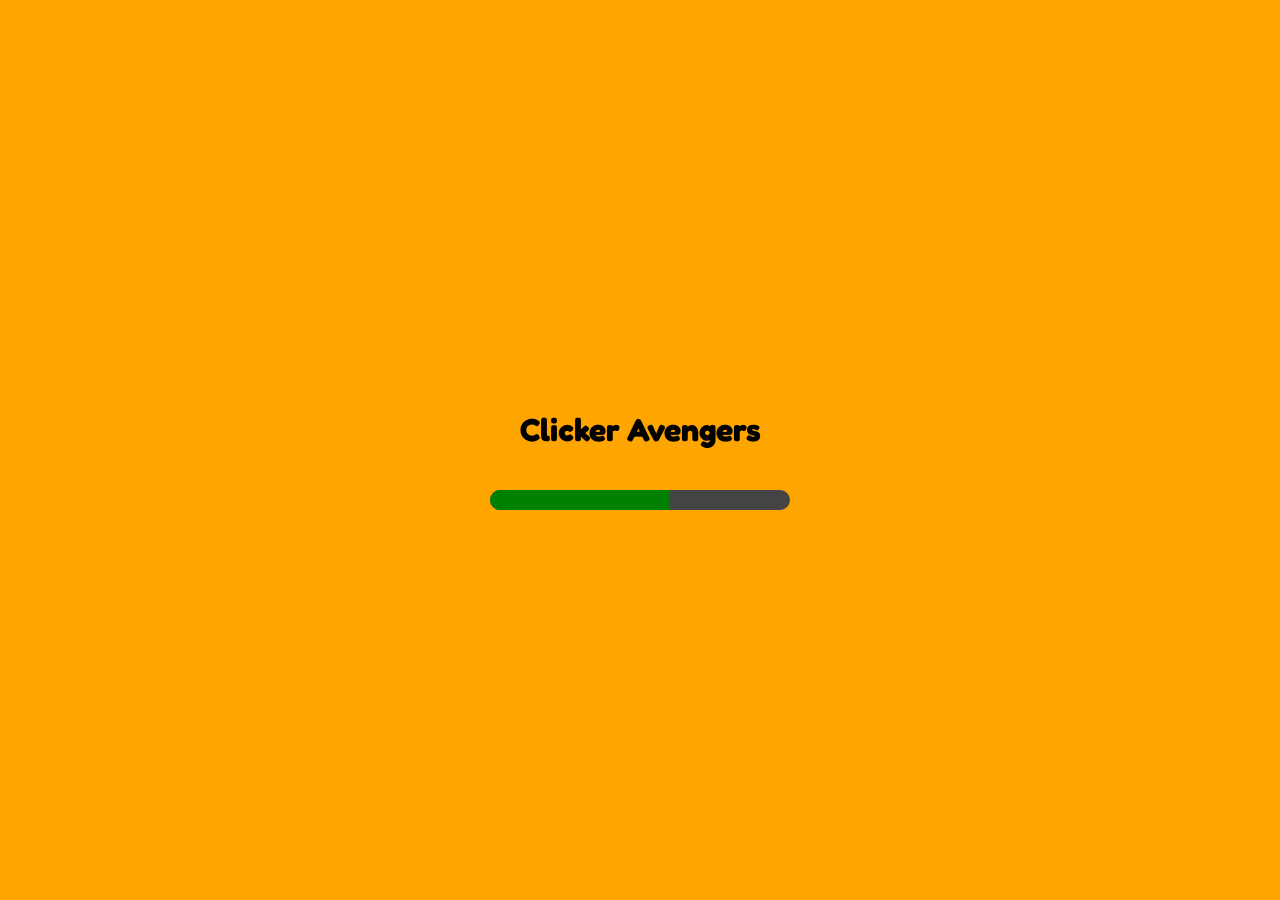
==== commit af28a334: "Уменьшил размер проекта сделав все фото .webp" ====
--- a/ClickerAvengersApp/index.html
+++ b/ClickerAvengersApp/index.html
@@ -26,17 +26,17 @@
         <button id="playBtn">Play</button>
     </div>
     <div class="sound-buttons">
-        <img id="musicBtn" class="music-btn" src="./assets/images/icons-elements/sound-on.svg" alt="musicOnOff" />
-        <img id="soundEffectsBtn" class="music-btn" src="./assets/images/icons-elements/effects-on.svg"
+        <img id="musicBtn" class="music-btn" src="./assets/images/icons-elements/sound-on.webp" alt="musicOnOff" />
+        <img id="soundEffectsBtn" class="music-btn" src="./assets/images/icons-elements/effects-on.webp"
             alt="soundEffectsOnOff" />
-        <img src="./assets/images/icons-elements/restart-icon.svg" alt="restartingGame" class="restart-btn"
+        <img src="./assets/images/icons-elements/restart-icon.webp" alt="restartingGame" class="restart-btn"
             id="restart-BTN">
     </div>
     <button id="dayNightBtn">☽</button>
 
     <div id="main-Menu" class="mainMenu">
         <div class="goldPanel">
-            <img src="./assets/images/HUD/Coins-HUD.png" alt="" class="HUD">
+            <img src="./assets/images/HUD/Coins-HUD.webp" alt="" class="HUD">
             <div class="goldAmount" id="goldAmount">1</div>
         </div>
         <div class="topMenu">
--- a/ClickerAvengersApp/assets/styles/style.css
+++ b/ClickerAvengersApp/assets/styles/style.css
@@ -1,6 +1,6 @@
 @media (min-width: 1170px) {
     body {
-        background-image: url("../images/background.png");
+        background-image: url("../images/background.webp");
         background-repeat: no-repeat;
         background-size: cover;
         background-position: center;
@@ -21,7 +21,7 @@
         margin-top: 10%;
         margin-right: 5%;
         margin-left: 5%;
-        background-image: url('../images/platforms/level1.svg');
+        background-image: url('../images/platforms/level1.webp');
         background-size: 90% 90%;
         background-position: center 70px;
         background-repeat: no-repeat;
